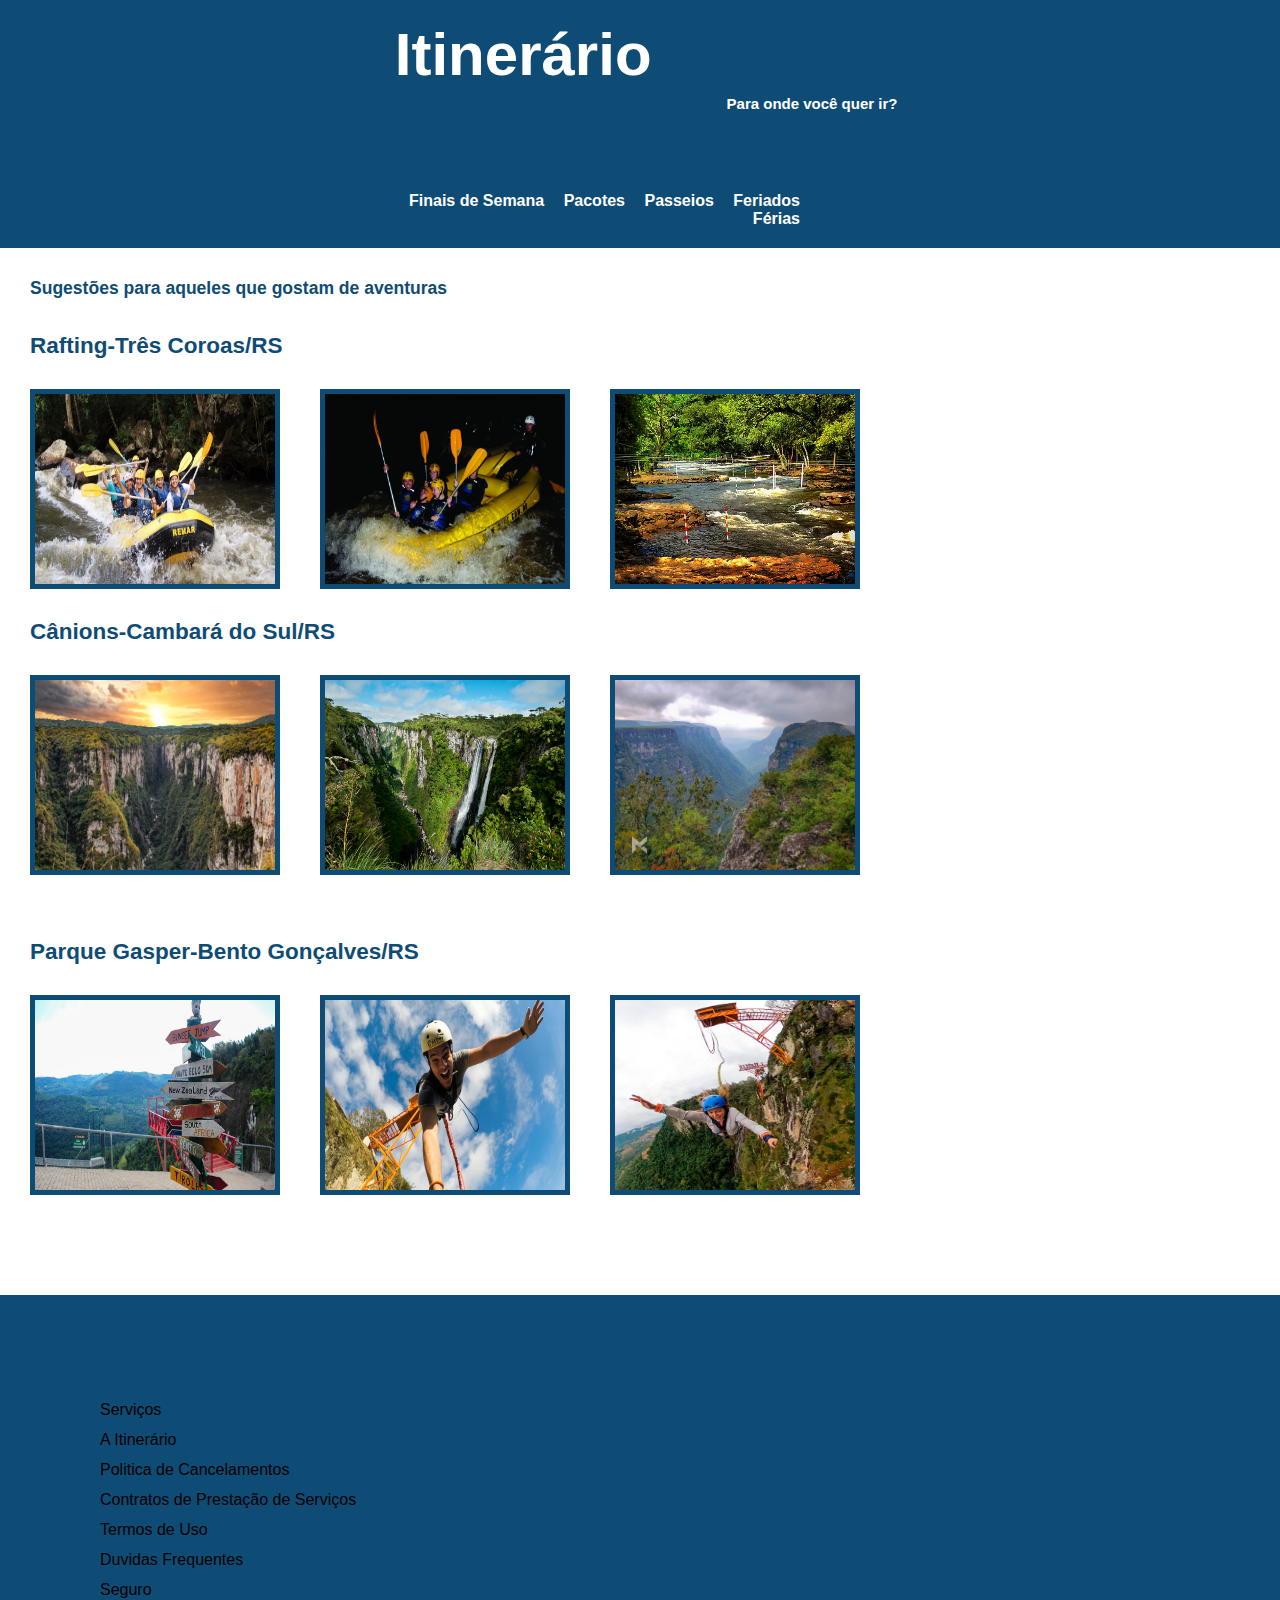
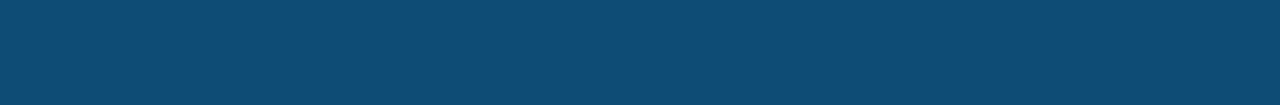
==== Eco.html @ b549e195 "Subir" ====
<!DOCTYPE html>
<html lang="en">
<head>
    <meta charset="UTF-8">
    <meta name="viewport" content="width=device-width, initial-scale=1.0">
    <title>Document</title>
    <link rel="stylesheet" type="text/css" href="Eco.css">
</head>
<body>
    <header>
        <div class="center">
            <div class="Nome">Itinerário</div>
            <div class="Frase">Para onde você quer ir?</div>
            <div class="Menu">
                <a href="#">Finais de Semana</a>
                <a href="#">Pacotes</a>
                <a href="#">Passeios</a>
                <a href="#">Feriados</a>
                <a href="#">Férias</a>
                
        </div>  <!--Menu-
        </div> <!-Center-->
    </header>
    <div id="Titulo">
        <h3>Sugestões para aqueles que gostam de aventuras</h3>
        <br>
        <br>
        <p><h2>Rafting-Três Coroas/RS</h2></p>
    </div>
    <div class="imagem">

        <img id="imagem"       src="img/raft.jpg" alt="Imagem 1">
      
        <img id="imagem"       src="img/raftnoite.jpg" alt="Imagem 2">

        <img id="imagem"       src="img/rio.jpg"      alt="imagem">

       
        
    </div>


    <div id="Titulo2">
        
        <p><h2>Cânions-Cambará do Sul/RS</h2></p>

    </div>


    <div class="imagem2">

        <img id="imagem2"       src="img/canios.jpg" alt="Imagem 1">
      
        <img id="imagem2"       src="img/canios2.jpg" alt="Imagem 2">

        <img id="imagem2"       src="img/vista.jpg"  alt="imagem">
        
    </div>


    <div id="Titulo3">
        
        <br>
        <br>
        <p><h2>Parque Gasper-Bento Gonçalves/RS</h2></p>
    </div>
    <div class="imagem3">

        <img id="imagem3"       src="img/4496977_cc90302edbcf305.jpg" alt="Imagem 1">
      
        <img id="imagem3"       src="img/bungee.jpg" alt="Imagem 2">

        <img id="imagem3"      src="img/bang.jpg" alt="imagem">
        
    </div>
<footer>
   
    Serviços <br>
    A Itinerário <br>
    Politica de Cancelamentos <br>
    Contratos de Prestação de Serviços <br>
    Termos de Uso <br>
    Duvidas Frequentes <br>
    Seguro<br>
    
</footer>

</body>
---- Eco.css ----
*{margin: 0;
    padding: 0;
    box-sizing: border-box;
    background-color: #ffffff;
    font-family: Verdana, Geneva, Tahoma, sans-serif;}
    
       
       .center{
           display: flex;
           flex-wrap: wrap;
           max-width: 1200px;
           margin: 0 auto;
           padding: 0 2%;
           background-color: #0F4C75;
           margin-left: 350px;
          
       }
        
       
       header{ 
           background-color: #0F4C75;
           padding: 20px ;
       }
       
       .Nome{
           background-color: #0F4C75;
           font-size: 60px;
           color: #ffffff;
           text-decoration: none;
           font-weight: bold;
       }
       
       .Frase{
           background-color: #0F4C75;
           font-size: 15px;
           color: white;
           text-decoration: none;
           font-weight:bold;
           margin: 75px;
       }
       .Menu{
           background-color: #0F4C75;
           width:  50%;
           text-align:right;
           padding-top: 5px;
       }
       .Menu a{
       
           background-color: #0F4C75;
           color: rgb(255, 255, 255);
           text-decoration: none;
           font-weight: bold;
           margin-right: 15px;}
           
           
#Titulo{
    font-size: 15px;
    color: #0F4C75;
    text-decoration: none;
    font-weight: bold;
    padding: 30px;
   
}
   #imagem {
    width: 250px;
    height: 200px;
    margin-left: 30px;
    border: 5px solid #0F4C75;
    float: left;
    margin-right: 10px;
   }


          
#Titulo2{
    font-size: 15px;
    color: #0F4C75;
    text-decoration: none;
    font-weight: bold;
    padding: 30px;
    margin-top: 200px;
   
    
}

   #imagem2 {
    width: 250px;
    height: 200px;
    margin-left: 30px;
    border: 5px solid #0F4C75;
    float: left;
    margin-right: 10px;
  
   }

         
#Titulo3{
    font-size: 15px;
    color: #0F4C75;
    text-decoration: none;
    font-weight: bold;
    padding: 30px;
    margin-top: 200px;
   
    
}

   #imagem3 {
    width: 250px;
    height: 200px;
    margin-left: 30px;
    border: 5px solid #0F4C75;
    float: left;
    margin-right: 10px;
  
   }
   footer {
    background-color: #0F4C75;
    padding: 100px;
    text-align:left;
    line-height: 30px;
    margin-top: 300px;
    
  }
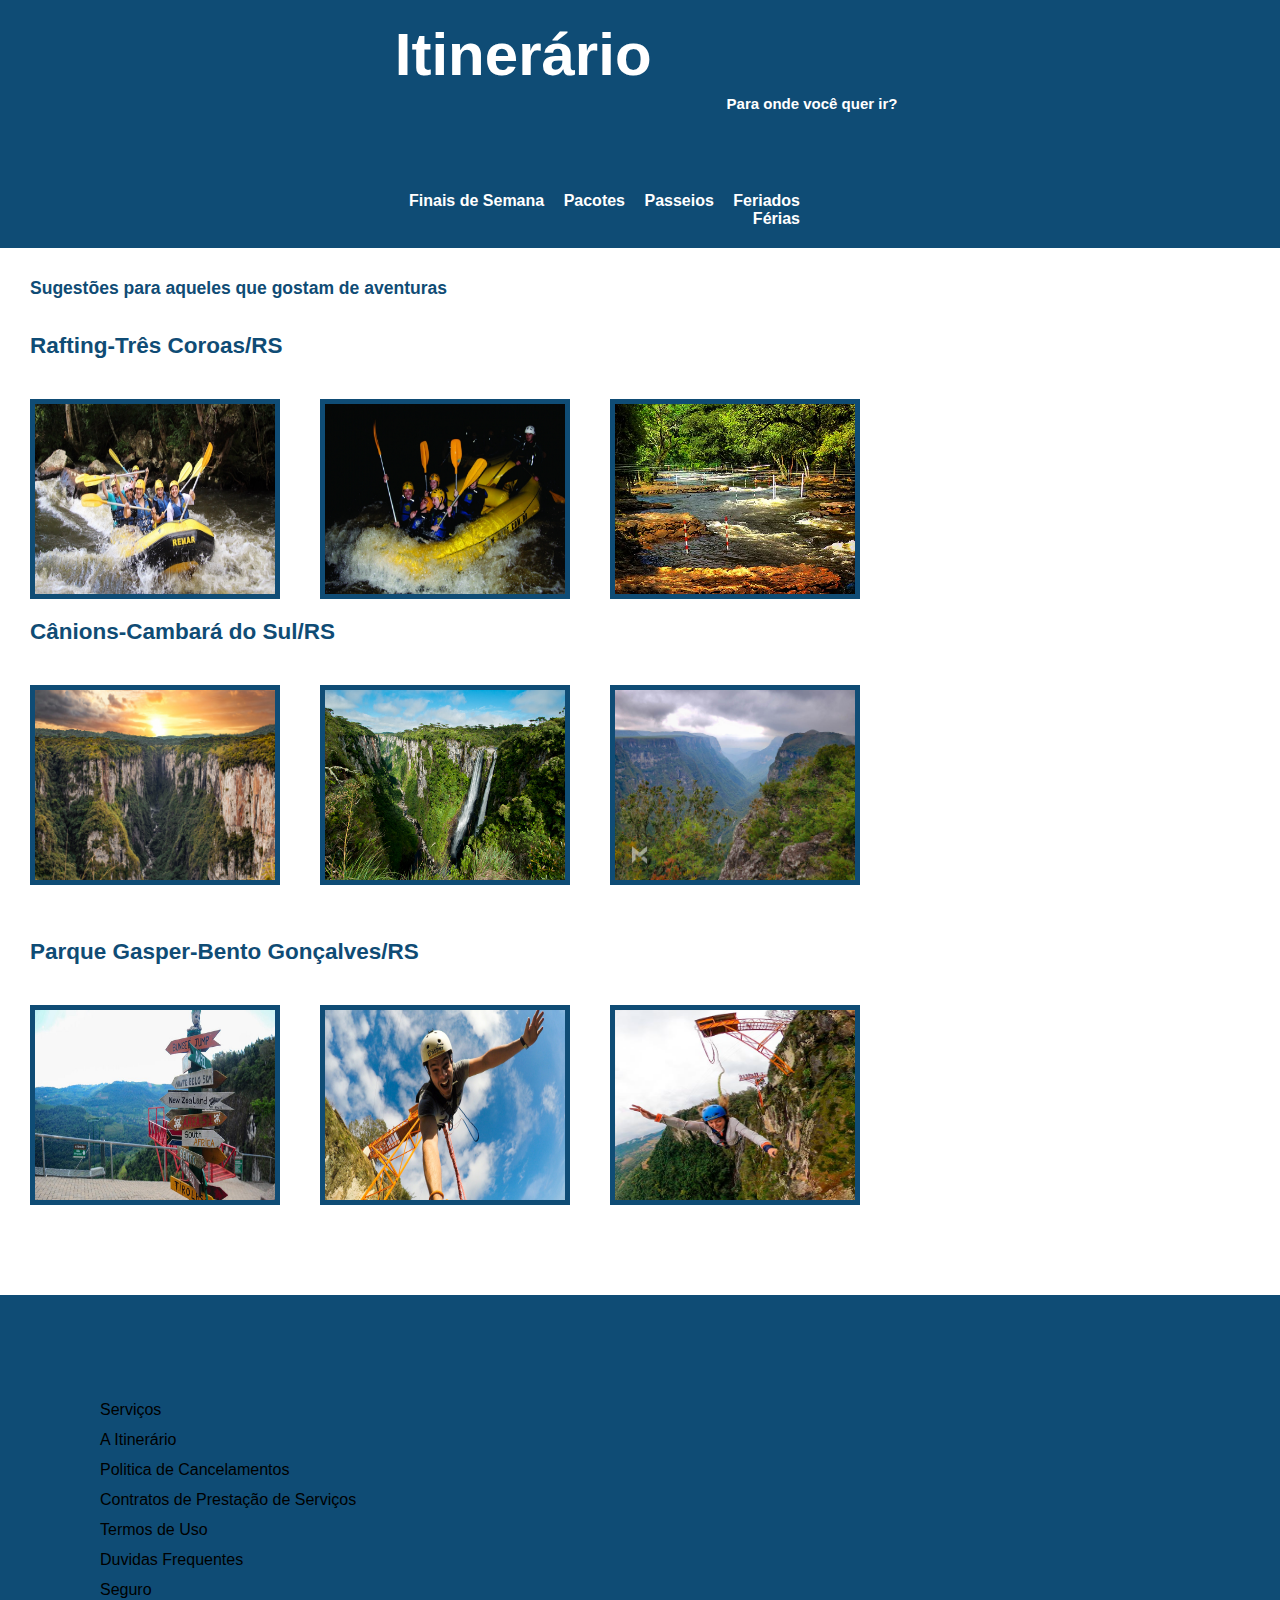
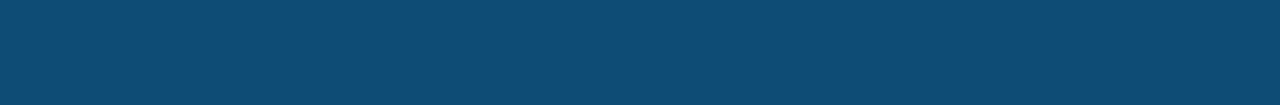
==== commit f4a2ac2b: "pronto" ====
--- a/Eco.html
+++ b/Eco.html
@@ -29,11 +29,11 @@
     </div>
     <div class="imagem">
 
-        <img id="imagem"       src="img/raft.jpg" alt="Imagem 1">
+        <img id="imagem"       src="https://vitoriasenna.github.io/vitoria/img/raft.jpg" alt="Imagem 1">
       
-        <img id="imagem"       src="img/raftnoite.jpg" alt="Imagem 2">
+        <img id="imagem"       src="https://vitoriasenna.github.io/vitoria/img/raftnoite.jpg" alt="Imagem 2">
 
-        <img id="imagem"       src="img/rio.jpg"      alt="imagem">
+        <img id="imagem"       src="https://vitoriasenna.github.io/vitoria/img/rio.jpg"      alt="imagem">
 
        
         
@@ -49,11 +49,11 @@
 
     <div class="imagem2">
 
-        <img id="imagem2"       src="img/canios.jpg" alt="Imagem 1">
+        <img id="imagem2"       src="https://vitoriasenna.github.io/vitoria/img/canios.jpg" alt="Imagem 1">
       
-        <img id="imagem2"       src="img/canios2.jpg" alt="Imagem 2">
+        <img id="imagem2"       src="https://vitoriasenna.github.io/vitoria/img/canios2.jpg" alt="Imagem 2">
 
-        <img id="imagem2"       src="img/vista.jpg"  alt="imagem">
+        <img id="imagem2"       src="https://vitoriasenna.github.io/vitoria/img/vista.jpg"  alt="imagem">
         
     </div>
 
@@ -66,11 +66,11 @@
     </div>
     <div class="imagem3">
 
-        <img id="imagem3"       src="img/4496977_cc90302edbcf305.jpg" alt="Imagem 1">
+        <img id="imagem3"       src="https://vitoriasenna.github.io/vitoria/img/4496977_cc90302edbcf305.jpg" alt="Imagem 1">
       
-        <img id="imagem3"       src="img/bungee.jpg" alt="Imagem 2">
+        <img id="imagem3"       src="https://vitoriasenna.github.io/vitoria/img/bungee.jpg" alt="Imagem 2">
 
-        <img id="imagem3"      src="img/bang.jpg" alt="imagem">
+        <img id="imagem3"      src="https://vitoriasenna.github.io/vitoria/img/bang.jpg" alt="imagem">
         
     </div>
 <footer>
--- a/Eco.css
+++ b/Eco.css
@@ -122,4 +122,83 @@
     margin-top: 300px;
     
   }
- + 
+
+  #Titulo #Imagem {
+    display: flex;
+    flex-direction: column;
+    align-items: center;
+  }
+  
+  #imagem {
+    max-width: 100%;
+    margin-bottom: 10px;
+  }
+  
+  #Titulo{
+    margin-bottom: 10px;
+  }
+  
+  @media screen and (min-width: 768px) {
+    #Titulo #imagem {
+      flex-direction: row;
+    }
+  
+    #imagem{
+      flex-basis: 50%;
+      margin-right: 10px;
+    }
+  }
+  
+  
+  #Titulo2 #Imagem2 {
+    display: flex;
+    flex-direction: column;
+    align-items: center;
+  }
+  
+  #imagem2 {
+    max-width: 100%;
+    margin-bottom: 10px;
+  }
+  
+  #Titulo2 {
+    margin-bottom: 10px;
+  }
+  
+  @media screen and (min-width: 768px) {
+    #Titulo2 #imagem2 {
+      flex-direction: row;
+    }
+  
+    #imagem2{
+      flex-basis: 50%;
+      margin-right: 10px;
+    }
+  }
+  
+  #Titulo3 #Imagem3 {
+    display: flex;
+    flex-direction: column;
+    align-items: center;
+  }
+  
+  #image3 {
+    max-width: 100%;
+    margin-bottom: 10px;
+  }
+  
+  #Titulo3{
+    margin-bottom: 10px;
+  }
+  
+  @media screen and (min-width: 768px) {
+    #Titulo #imagem {
+      flex-direction: row;
+    }
+  
+    #imagem3{
+      flex-basis: 50%;
+      margin-right: 10px;
+    }
+  }